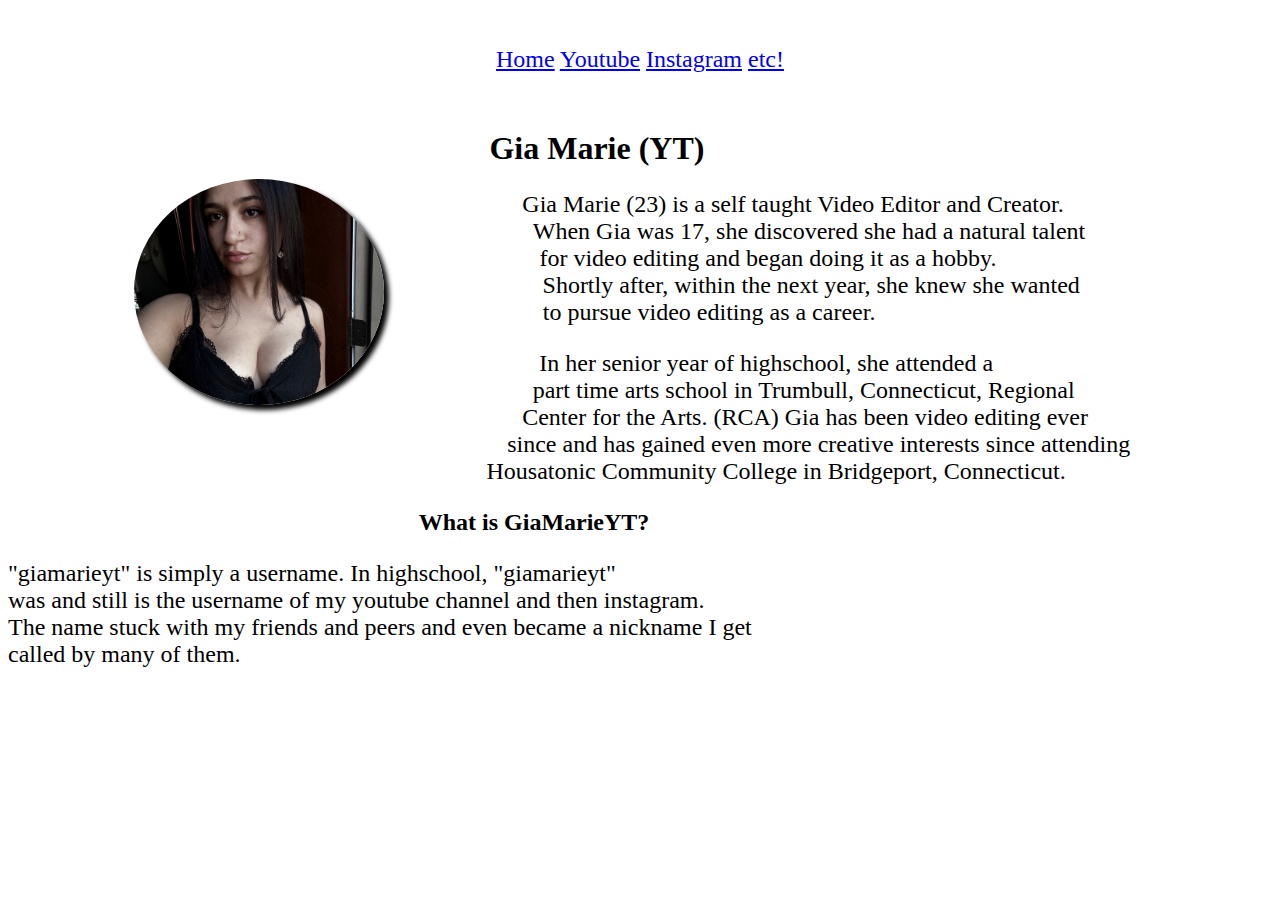
==== index.html @ 22243bb3 "css" ====
<!DOCTYPE html>
<html lang="en">
<head>
    <meta charset="UTF-8">
    <meta name="viewport" content="width=device-width, initial-scale=1.0">
    <title>Home</title>
    <link rel="stylesheet" href="/css/index-style.css">
</head>
<body>

    <br>

    <nav>
        <a href="/index.html">Home</a>
        <a href="https://www.youtube.com/giamarieyt">Youtube</a>
        <a href="https://www.instagram.com/giamarieyt/">Instagram</a>
        <a href="/etc.html">etc!</a>

    </nav>
    
    <br>

    <img src="img/IMG_2282 2.jpg" alt="">

    <br>

    <h1>Gia Marie (YT) </h1>
    <p>Gia Marie (23) is a self taught Video Editor and Creator.<br>
    When Gia was 17, she discovered she had a natural talent<br>
    for video editing and began doing it as a hobby.<br>
    Shortly after, within the next year, she knew she wanted<br>
    to pursue video editing as a career.</p>
    
    <p>In her senior year of highschool, she attended a<br>
    part time arts school in Trumbull, Connecticut, Regional<br>
    Center for the Arts. (RCA) Gia has been video editing ever<br>
    since and has gained even more creative interests since attending<br>
    Housatonic Community College in Bridgeport, Connecticut.</p>

    <h2>What is GiaMarieYT?</h2>

    <p>"giamarieyt" is simply a username. In highschool, "giamarieyt"<br>
    was and still is the username of my youtube channel and then instagram.<br>
    The name stuck with my friends and peers and even became a nickname I get<br>
    called by many of them.</p>

    

</body>
</html>
---- css/index-style.css ----
html {
    box-sizing: border-box;
    font-family: 'Times New Roman', Times, serif;

}

nav {

    text-align: center;
    margin-top: 20px;
    font-size: 1.5rem;
    
}

h1 {
    
    font-size: 2rem;
    
}

p {
    font-size: 1.5rem;
}

img {
    float: left;
    width: 250px;
    margin: 10%;
    margin-right: 20%;
    margin-top: 7%;
    border-radius: 50%;
    box-shadow: 5px 5px 5px;
    shape-outside: circle();

}
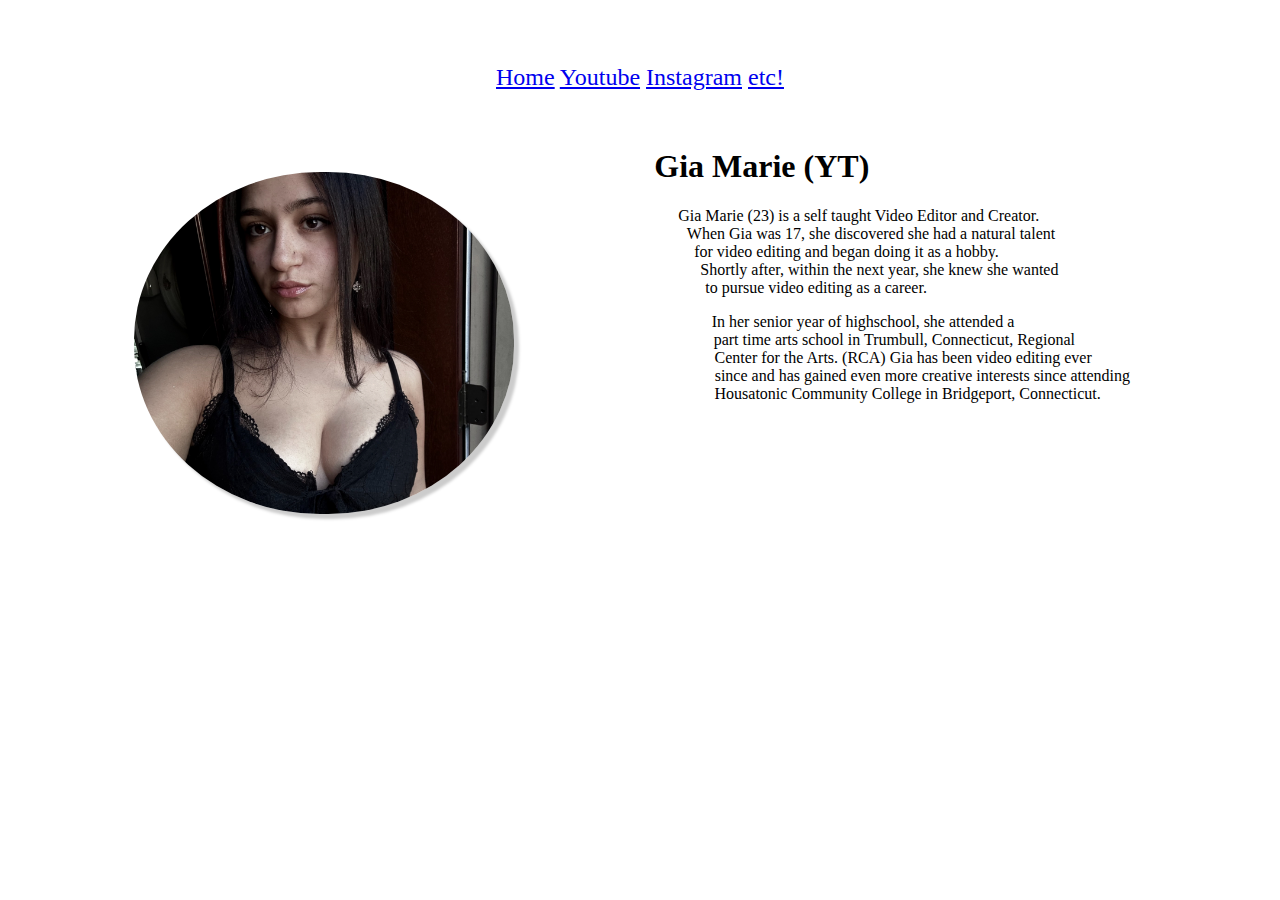
==== commit d44e4b2b: "css and removal" ====
--- a/index.html
+++ b/index.html
@@ -37,12 +37,7 @@
     since and has gained even more creative interests since attending<br>
     Housatonic Community College in Bridgeport, Connecticut.</p>
 
-    <h2>What is GiaMarieYT?</h2>
-
-    <p>"giamarieyt" is simply a username. In highschool, "giamarieyt"<br>
-    was and still is the username of my youtube channel and then instagram.<br>
-    The name stuck with my friends and peers and even became a nickname I get<br>
-    called by many of them.</p>
+    
 
     
 
--- a/css/index-style.css
+++ b/css/index-style.css
@@ -1,35 +1,28 @@
 html {
     box-sizing: border-box;
     font-family: 'Times New Roman', Times, serif;
+}
+
+nav {
+    text-align: center;
+    font-size: 1.5rem;
+    margin-top: 3%;
+}
+
+
+img {
+
+    float: left;
+    max-width: 30%;
+    margin: 10%;
+    margin-right: 20%;
+    margin-top: 5%;
+    border-radius: 49%;
+    box-shadow: 5px 5px 3px #ccc;
+    shape-outside: circle(50%);
+
 
 }
 
-nav {
 
-    text-align: center;
-    margin-top: 20px;
-    font-size: 1.5rem;
-    
-}
 
-h1 {
-    
-    font-size: 2rem;
-    
-}
-
-p {
-    font-size: 1.5rem;
-}
-
-img {
-    float: left;
-    width: 250px;
-    margin: 10%;
-    margin-right: 20%;
-    margin-top: 7%;
-    border-radius: 50%;
-    box-shadow: 5px 5px 5px;
-    shape-outside: circle();
-
-}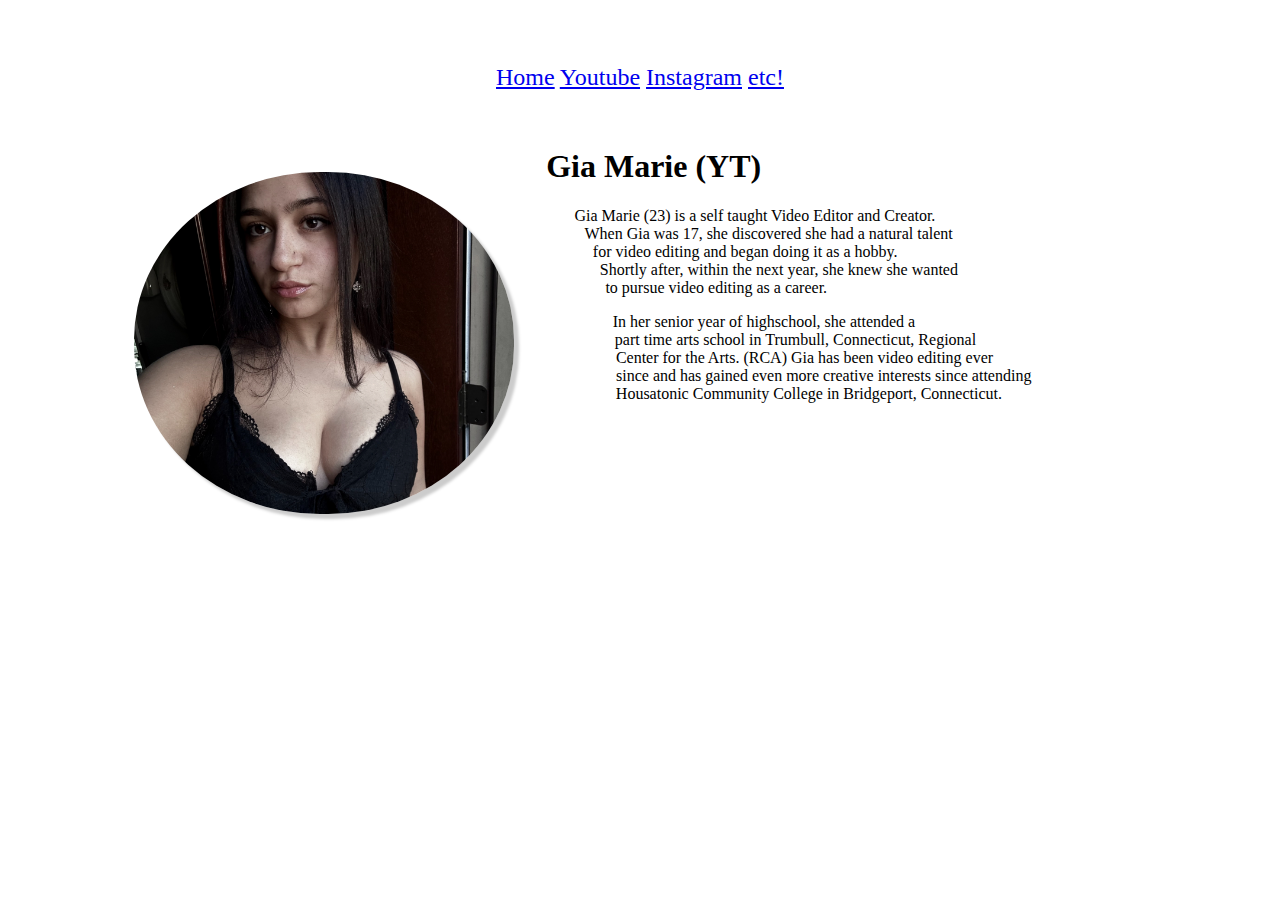
==== commit 369afe23: "css" ====
--- a/index.html
+++ b/index.html
@@ -20,11 +20,12 @@
     
     <br>
 
-    <img src="img/IMG_2282 2.jpg" alt="">
+    <img src="img/IMG_2282 2.jpg" alt="me">
 
     <br>
 
     <h1>Gia Marie (YT) </h1>
+
     <p>Gia Marie (23) is a self taught Video Editor and Creator.<br>
     When Gia was 17, she discovered she had a natural talent<br>
     for video editing and began doing it as a hobby.<br>
--- a/css/index-style.css
+++ b/css/index-style.css
@@ -1,6 +1,12 @@
 html {
     box-sizing: border-box;
     font-family: 'Times New Roman', Times, serif;
+}
+
+*,
+* ::before
+* ::after {
+    box-sizing: inherit;
 }
 
 nav {
@@ -15,7 +21,7 @@
     float: left;
     max-width: 30%;
     margin: 10%;
-    margin-right: 20%;
+    margin-right: 10%;
     margin-top: 5%;
     border-radius: 49%;
     box-shadow: 5px 5px 3px #ccc;
@@ -23,6 +29,9 @@
 
 
 }
+ 
+p {
+    font-size: 1rem;
+}
 
 
-
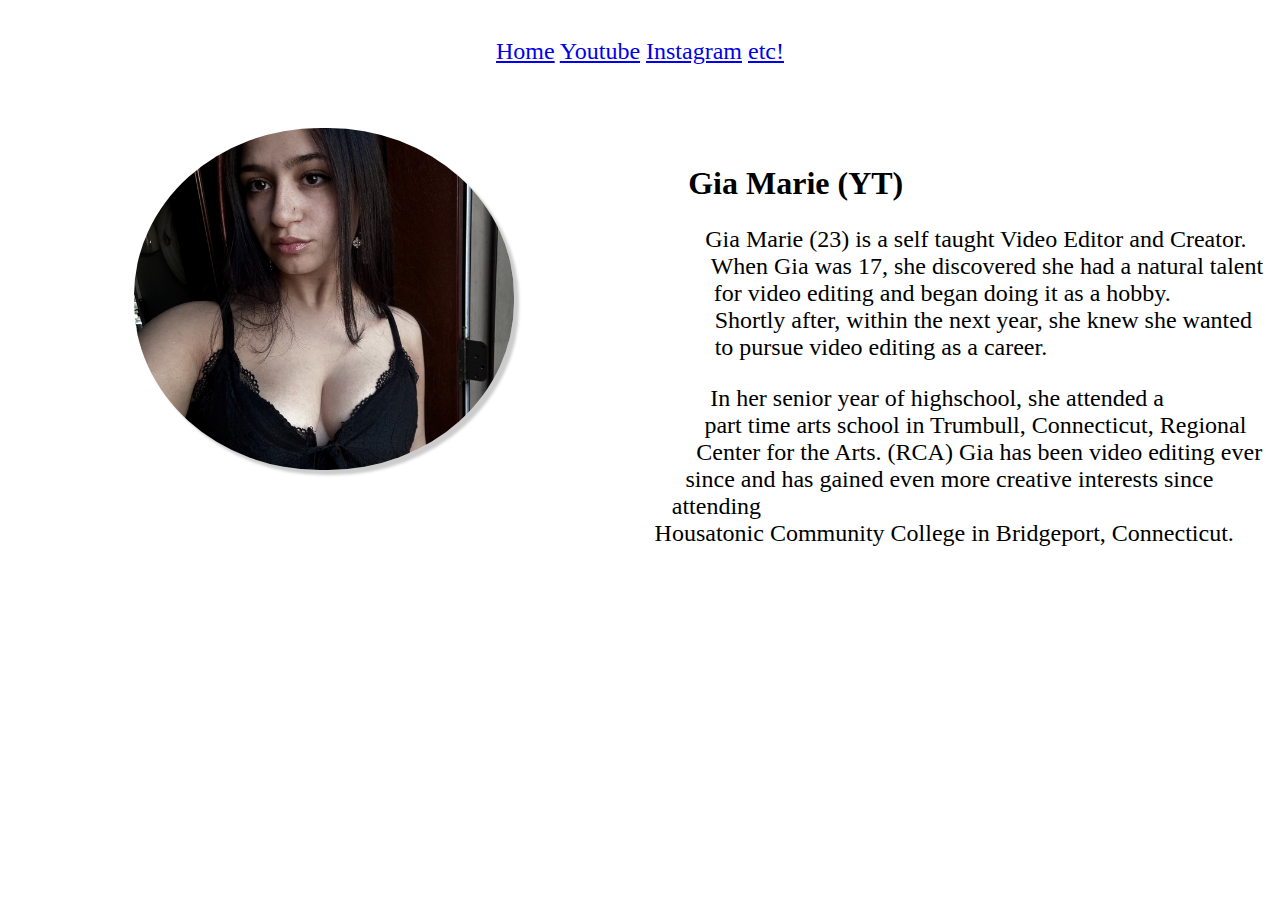
==== commit 4f9671d6: "im stressed" ====
--- a/index.html
+++ b/index.html
@@ -8,8 +8,6 @@
 </head>
 <body>
 
-    <br>
-
     <nav>
         <a href="/index.html">Home</a>
         <a href="https://www.youtube.com/giamarieyt">Youtube</a>
@@ -18,13 +16,11 @@
 
     </nav>
     
-    <br>
 
     <img src="img/IMG_2282 2.jpg" alt="me">
 
-    <br>
 
-    <h1>Gia Marie (YT) </h1>
+    <h1>Gia Marie (YT)</h1>
 
     <p>Gia Marie (23) is a self taught Video Editor and Creator.<br>
     When Gia was 17, she discovered she had a natural talent<br>
--- a/css/index-style.css
+++ b/css/index-style.css
@@ -15,13 +15,16 @@
     margin-top: 3%;
 }
 
+h1 {
+    margin-top: 100px;
+}
 
 img {
 
     float: left;
     max-width: 30%;
     margin: 10%;
-    margin-right: 10%;
+    margin-right: 20%;
     margin-top: 5%;
     border-radius: 49%;
     box-shadow: 5px 5px 3px #ccc;
@@ -31,7 +34,7 @@
 }
  
 p {
-    font-size: 1rem;
+    font-size: 1.5rem;
 }
 
 
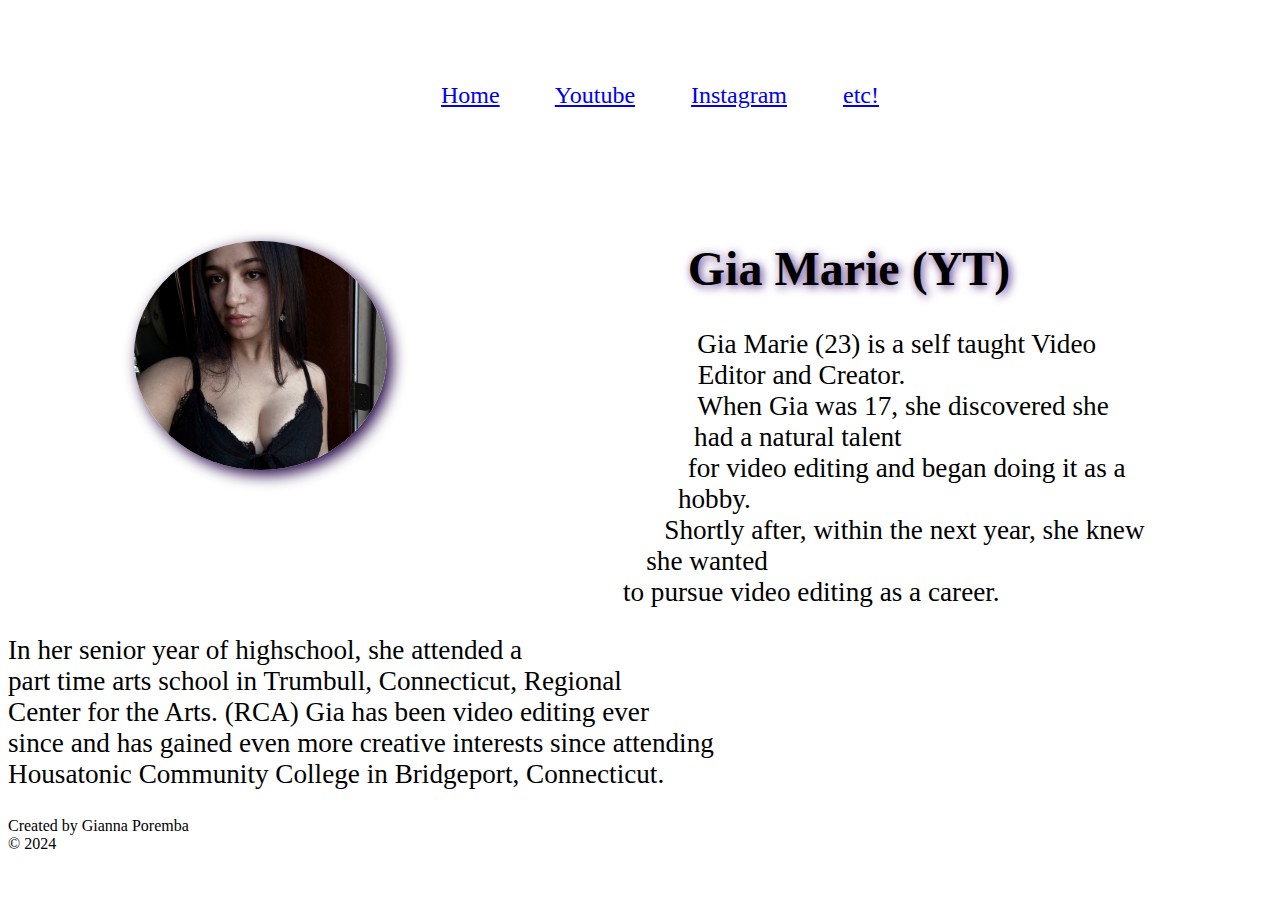
==== commit 3c5b4ec0: "footer" ====
--- a/index.html
+++ b/index.html
@@ -9,10 +9,15 @@
 <body>
 
     <nav>
+
+        <ul>
+
         <a href="/index.html">Home</a>
         <a href="https://www.youtube.com/giamarieyt">Youtube</a>
         <a href="https://www.instagram.com/giamarieyt/">Instagram</a>
         <a href="/etc.html">etc!</a>
+
+        </ul>
 
     </nav>
     
@@ -35,7 +40,10 @@
     Housatonic Community College in Bridgeport, Connecticut.</p>
 
     
-
+<footer>
+    Created by Gianna Poremba <br>
+                &copy; 2024 <br>
+</footer>
     
 
 </body>
--- a/css/index-style.css
+++ b/css/index-style.css
@@ -1,6 +1,7 @@
 html {
     box-sizing: border-box;
     font-family: 'Times New Roman', Times, serif;
+    background-color: ;
 }
 
 *,
@@ -13,28 +14,46 @@
     text-align: center;
     font-size: 1.5rem;
     margin-top: 3%;
+    background-color: rgb(255, 255, 255);
+    padding: 20px;
+    word-spacing: 50px;
+    text-decoration: none;
+    
+}
+
+nav li {
+    display: inline;
+
+}
+
+nav a:hover,
+nav a:active {
+ background-color:rgba(85, 66, 104, 0.414);
+ padding: 20px;
 }
 
 h1 {
-    margin-top: 100px;
+    margin-top: 7%;
+    font-size: 3rem;
+    text-shadow: 2px 2px 10px #583085;
+    
 }
 
 img {
-
     float: left;
-    max-width: 30%;
+    max-width: 20%;
     margin: 10%;
-    margin-right: 20%;
-    margin-top: 5%;
-    border-radius: 49%;
-    box-shadow: 5px 5px 3px #ccc;
+    margin-right: 30%;
+    margin-top: 7%;
+    border-radius: 50%;
+    box-shadow: 5px 5px 15px #210244;
     shape-outside: circle(50%);
-
-
 }
  
 p {
-    font-size: 1.5rem;
+    font-size: 1.7rem;
+    margin-right: 10%;
+
 }
 
 
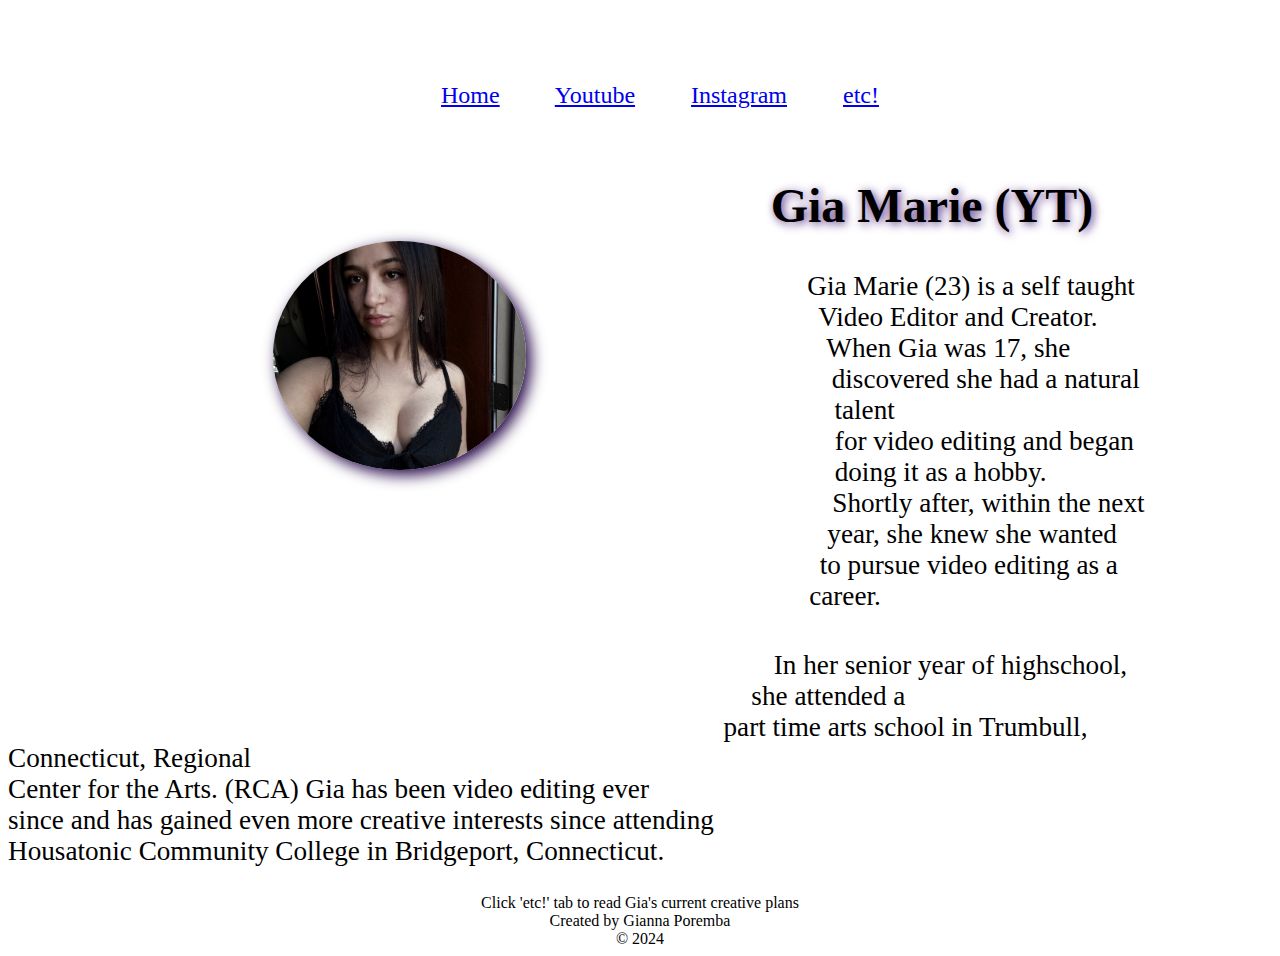
==== commit f588bf0f: "footer" ====
--- a/index.html
+++ b/index.html
@@ -39,10 +39,11 @@
     since and has gained even more creative interests since attending<br>
     Housatonic Community College in Bridgeport, Connecticut.</p>
 
-    
 <footer>
+    Click 'etc!' tab to read Gia's current creative plans<br>
     Created by Gianna Poremba <br>
                 &copy; 2024 <br>
+                
 </footer>
     
 
--- a/css/index-style.css
+++ b/css/index-style.css
@@ -33,7 +33,7 @@
 }
 
 h1 {
-    margin-top: 7%;
+    margin-top: 2%;
     font-size: 3rem;
     text-shadow: 2px 2px 10px #583085;
     
@@ -42,7 +42,7 @@
 img {
     float: left;
     max-width: 20%;
-    margin: 10%;
+    margin: 21%;
     margin-right: 30%;
     margin-top: 7%;
     border-radius: 50%;
@@ -51,9 +51,16 @@
 }
  
 p {
+    margin-top: 3%;
     font-size: 1.7rem;
     margin-right: 10%;
 
 }
 
+footer {
+    font-size: 1rem;
+    text-align: center;
+    clear: both;
+    
+}
 
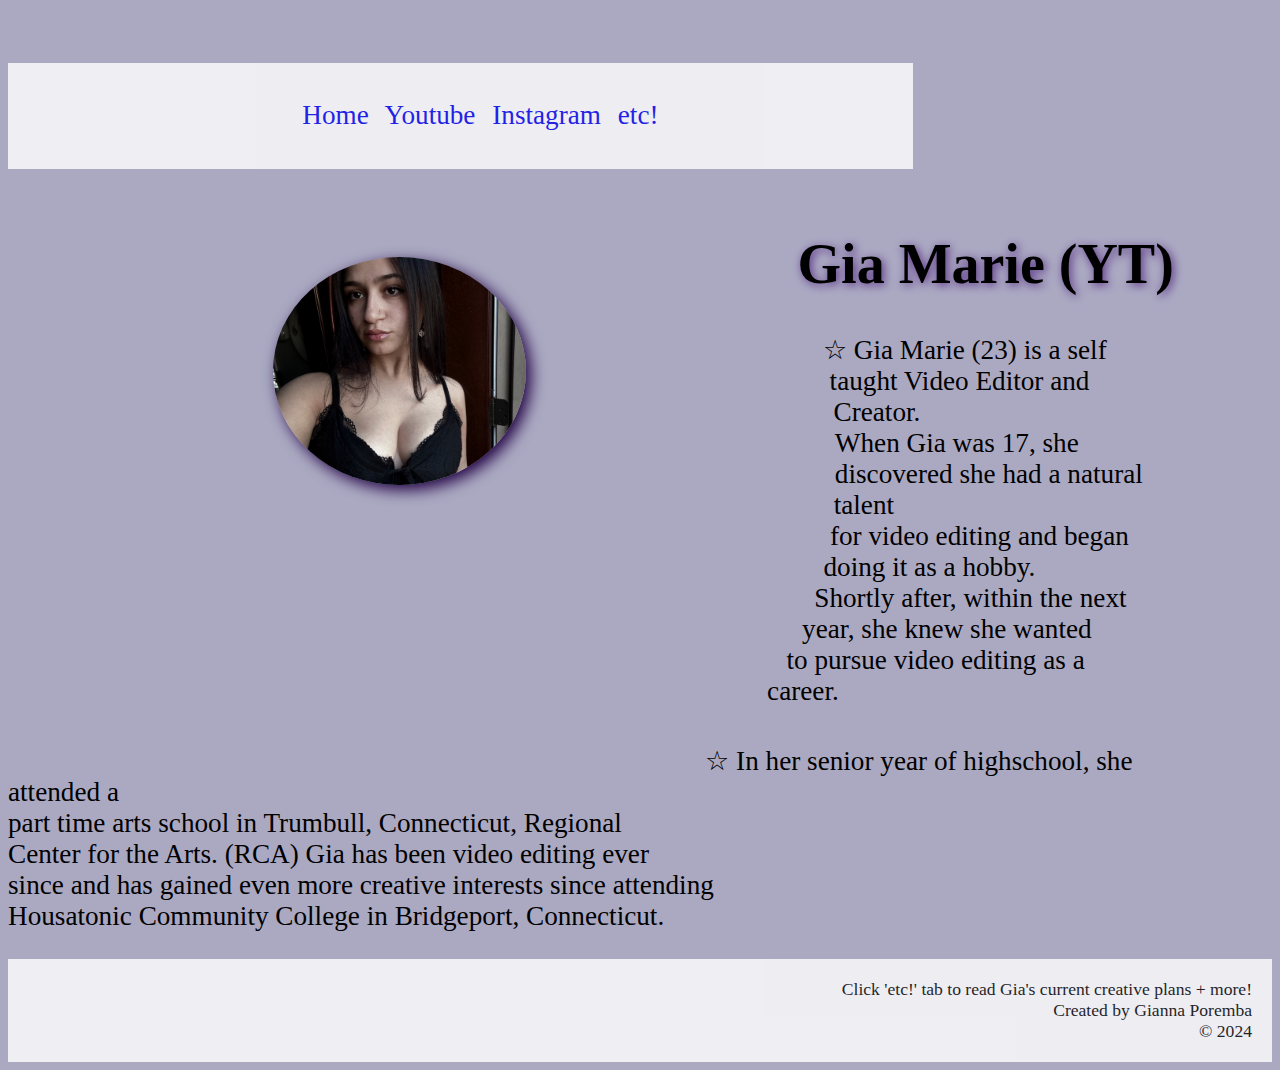
==== commit 714bccb5: "major css" ====
--- a/index.html
+++ b/index.html
@@ -40,7 +40,7 @@
     Housatonic Community College in Bridgeport, Connecticut.</p>
 
 <footer>
-    Click 'etc!' tab to read Gia's current creative plans<br>
+    Click 'etc!' tab to read Gia's current creative plans + more!<br>
     Created by Gianna Poremba <br>
                 &copy; 2024 <br>
                 
--- a/css/index-style.css
+++ b/css/index-style.css
@@ -1,7 +1,7 @@
 html {
     box-sizing: border-box;
     font-family: 'Times New Roman', Times, serif;
-    background-color: ;
+    background-color: rgb(171, 169, 194);
 }
 
 *,
@@ -12,12 +12,14 @@
 
 nav {
     text-align: center;
-    font-size: 1.5rem;
-    margin-top: 3%;
+    font-size: 1.7rem;
+    margin-top: 5%;
     background-color: rgb(255, 255, 255);
-    padding: 20px;
-    word-spacing: 50px;
+    padding: 10px;
+    width: 70%;
+    word-spacing: 10px;
     text-decoration: none;
+    opacity: 80%;
     
 }
 
@@ -30,12 +32,23 @@
 nav a:active {
  background-color:rgba(85, 66, 104, 0.414);
  padding: 20px;
+ 
+}
+
+nav a:hover::before {
+    content: "\2606  ";
+}
+
+nav a:link,
+nav a:visited {
+    text-decoration: none;
 }
 
 h1 {
-    margin-top: 2%;
-    font-size: 3rem;
+    margin-top: 5%;
+    font-size: 3.5rem;
     text-shadow: 2px 2px 10px #583085;
+    
     
 }
 
@@ -57,10 +70,21 @@
 
 }
 
-footer {
-    font-size: 1rem;
-    text-align: center;
-    clear: both;
-    
+
+p::before {
+    content: "\2606  ";
 }
 
+
+
+footer {
+    font-size: 1.1rem;
+    text-align: right;
+    clear: both;
+    padding-left: 5%;
+    background-color: rgb(255, 255, 255);
+    padding: 20px;
+    width: -70%;
+opacity: 80%;
+}
+
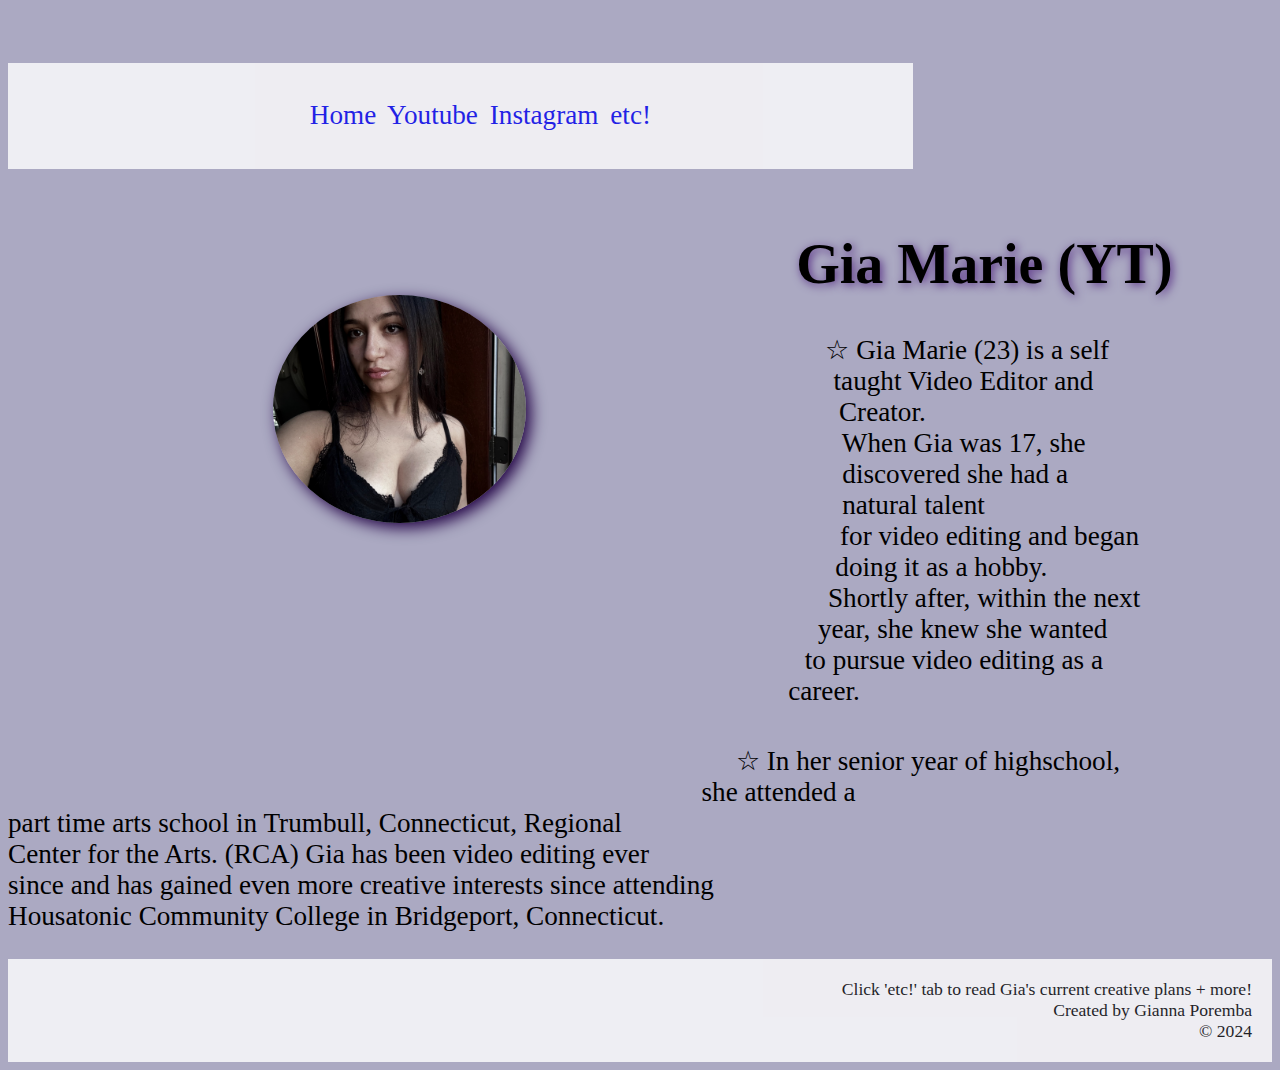
==== commit 3c70ff87: "notes" ====
--- a/index.html
+++ b/index.html
@@ -15,7 +15,10 @@
         <a href="/index.html">Home</a>
         <a href="https://www.youtube.com/giamarieyt">Youtube</a>
         <a href="https://www.instagram.com/giamarieyt/">Instagram</a>
-        <a href="/etc.html">etc!</a>
+        <a href="/etc.html">etc!</a> 
+        
+
+ 
 
         </ul>
 
@@ -43,9 +46,15 @@
     Click 'etc!' tab to read Gia's current creative plans + more!<br>
     Created by Gianna Poremba <br>
                 &copy; 2024 <br>
-                
+
 </footer>
-    
+
+<!--the addition of text was a stylistic choice as were many
+things like new nav buttons appearing when you click through the site-->
 
 </body>
-</html>+</html>
+
+<!--i hope i did a decent job im sorry for all the issues in the past couple
+days. the coding part isn't hard it was just committing issues
+Thank you for everything-->--- a/css/index-style.css
+++ b/css/index-style.css
@@ -17,7 +17,7 @@
     background-color: rgb(255, 255, 255);
     padding: 10px;
     width: 70%;
-    word-spacing: 10px;
+    word-spacing: 5px;
     text-decoration: none;
     opacity: 80%;
     
@@ -57,7 +57,7 @@
     max-width: 20%;
     margin: 21%;
     margin-right: 30%;
-    margin-top: 7%;
+    margin-top: 10%;
     border-radius: 50%;
     box-shadow: 5px 5px 15px #210244;
     shape-outside: circle(50%);
@@ -85,6 +85,6 @@
     background-color: rgb(255, 255, 255);
     padding: 20px;
     width: -70%;
-opacity: 80%;
+    opacity: 80%;
 }
 
